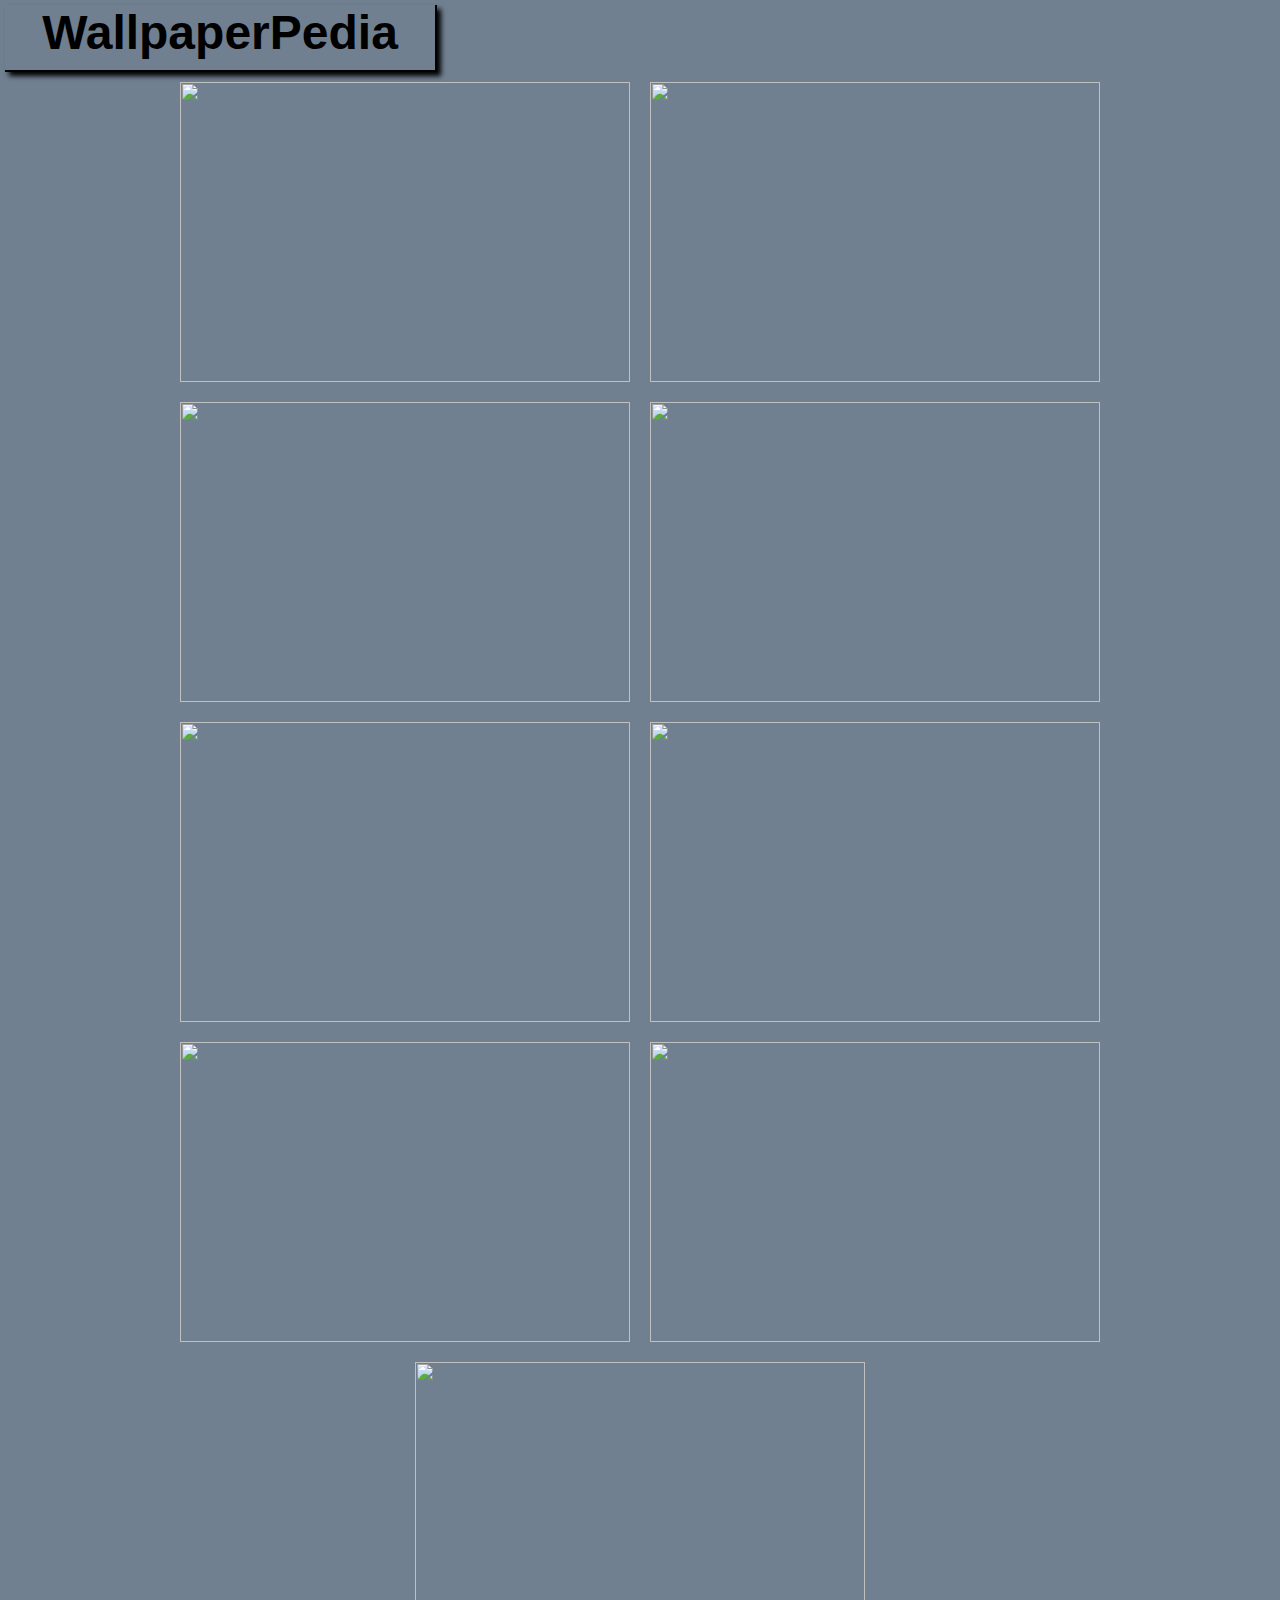
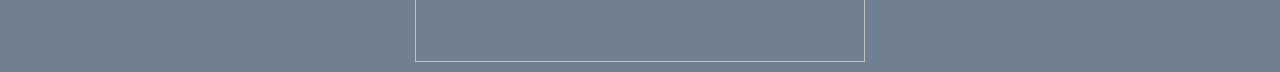
==== index.html @ 3aceccb8 "Rename portfolio.html to index.html" ====
<!DOCTYPE html>
<html lang="en">
<head>
    <meta charset="UTF-8">
    <meta http-equiv="X-UA-Compatible" content="IE=edge">
    <meta name="viewport" content="width=device-width, initial-scale=1.0">
    <title>Wallpaperpedia</title>
    <link rel="stylesheet" type="text/css" href="stylewallpaper.css">
</head>
<body>
    <h1>WallpaperPedia</h1>
    <div class="flex">
        <img src="https://jorge.fbarr.net/files/wallpaper/0arBya9.jpg" >
        <img src="https://jorge.fbarr.net/files/wallpaper/12hgZKI.jpg" >
        <img src="https://jorge.fbarr.net/files/wallpaper/2IveV5w.jpg" >
        <img src="https://jorge.fbarr.net/files/wallpaper/47pBUlm.jpg" >
        <img src="https://jorge.fbarr.net/files/wallpaper/7RDm7OK.jpg" >
        <img src="https://jorge.fbarr.net/files/wallpaper/JdlFnM5.jpg" >
        <img src="https://jorge.fbarr.net/files/wallpaper/PUpG5uL.jpg" >
        <img src="https://jorge.fbarr.net/files/wallpaper/arNbfzl.jpg" >
        <img src="https://jorge.fbarr.net/files/wallpaper/nYWfE88.jpg" >
    </div>
    
</body>
</html>
---- stylewallpaper.css ----
body {
  background-color: slategrey;
  margin: 0px;
}
h1 {
  font-family: Verdana, Geneva, Tahoma, sans-serif;
  font-size: 3em;
  border-bottom: 2px solid black;
  border-right: 2px solid black;
  width: 430px;
  text-align: center;
  padding-bottom: 10px;
  box-shadow: 4px 4px 5px #000000;
  margin: 0px;
  margin-top: 5px;
  margin-left: 5px;
}
.flex {
  display: flex;
  flex-wrap: wrap;
  justify-content: center;
}
img {
  height: 300px;
  width: 450px;
  margin: 10px;
  transition: all 0.5s;
}
img:hover {
  transform: scale(1.1);
}
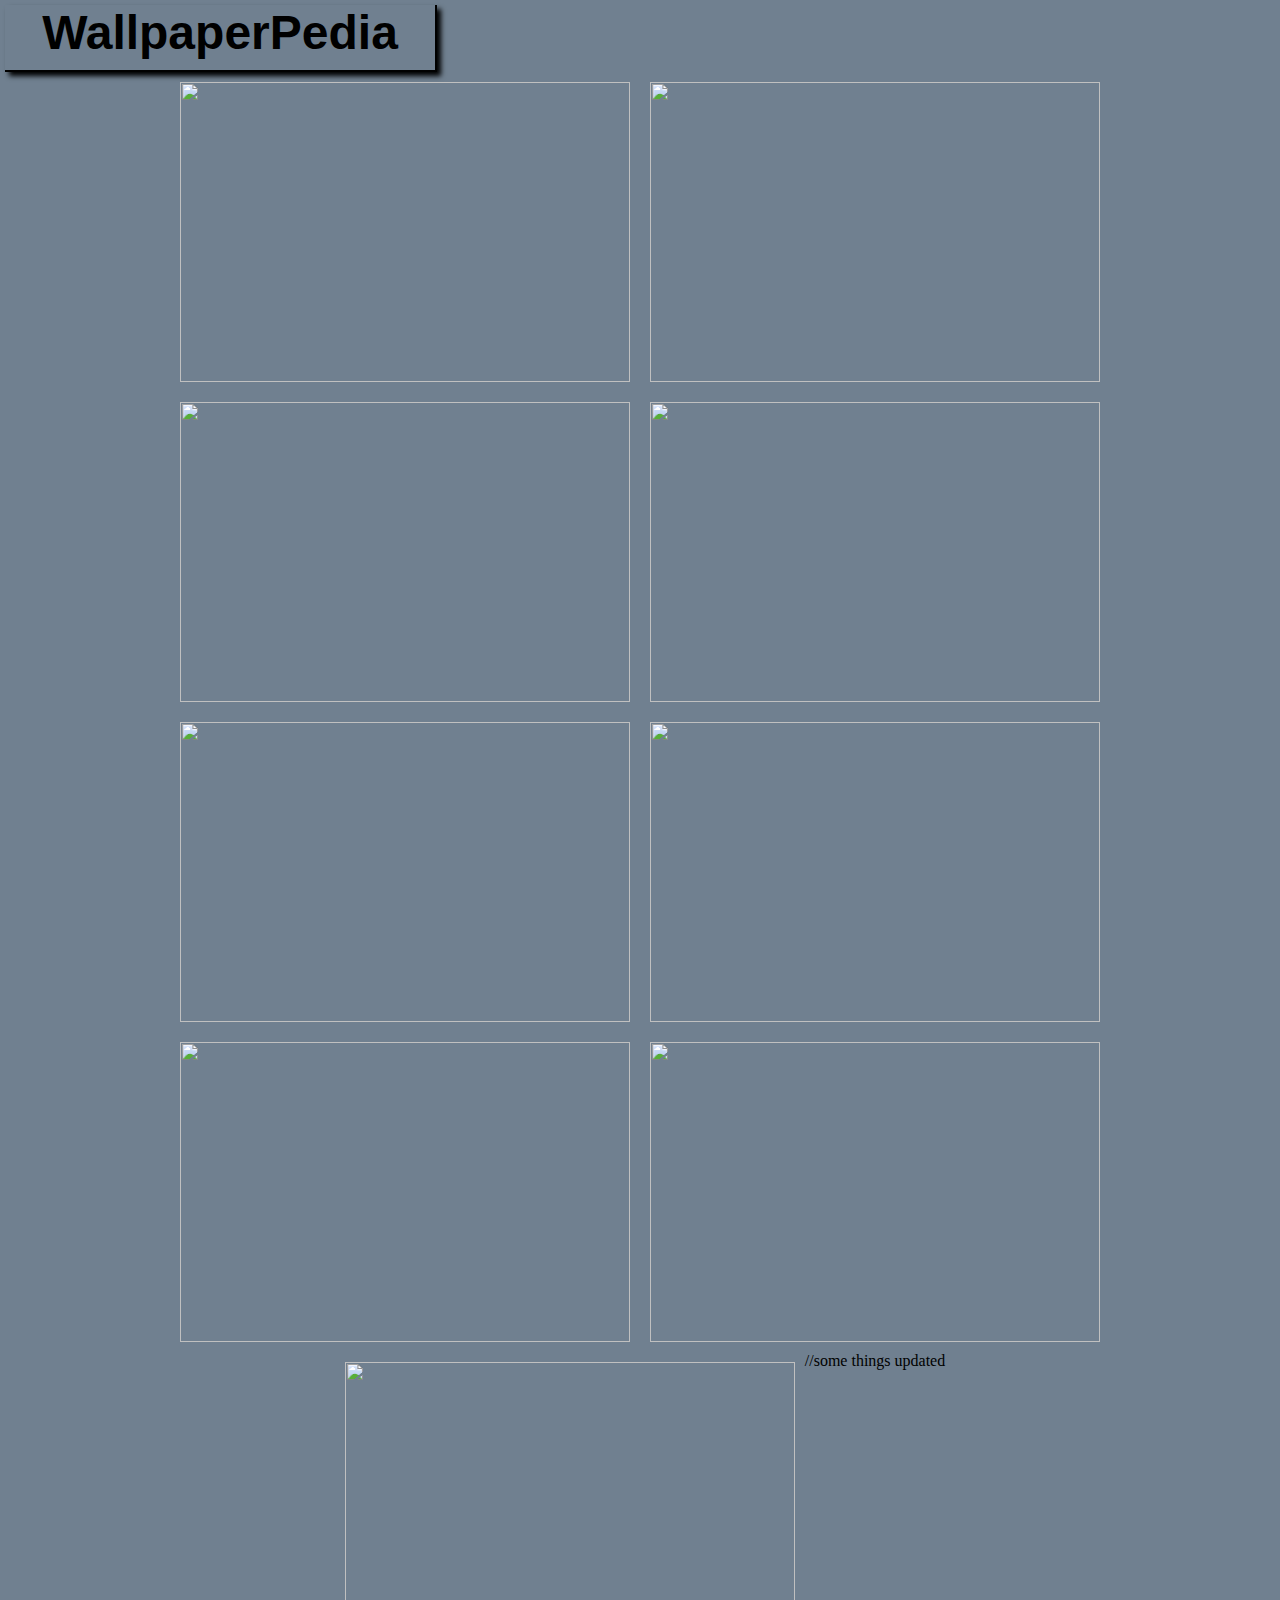
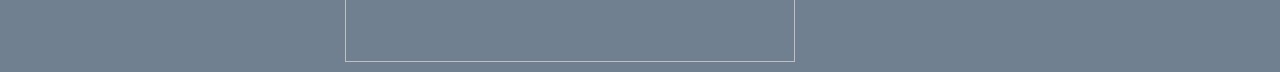
==== commit 1c05abc7: "Update index.html" ====
--- a/index.html
+++ b/index.html
@@ -5,7 +5,7 @@
     <meta http-equiv="X-UA-Compatible" content="IE=edge">
     <meta name="viewport" content="width=device-width, initial-scale=1.0">
     <title>Wallpaperpedia</title>
-    <link rel="stylesheet" type="text/css" href="stylewallpaper.css">
+    <link rel="stylesheet" type="text/css" href="style.css">
 </head>
 <body>
     <h1>WallpaperPedia</h1>
@@ -19,6 +19,7 @@
         <img src="https://jorge.fbarr.net/files/wallpaper/PUpG5uL.jpg" >
         <img src="https://jorge.fbarr.net/files/wallpaper/arNbfzl.jpg" >
         <img src="https://jorge.fbarr.net/files/wallpaper/nYWfE88.jpg" >
+        //some things updated
     </div>
     
 </body>
--- a/style.css
+++ b/style.css
@@ -0,0 +1,31 @@
+body {
+  background-color: slategrey;
+  margin: 0px;
+}
+h1 {
+  font-family: Verdana, Geneva, Tahoma, sans-serif;
+  font-size: 3em;
+  border-bottom: 2px solid black;
+  border-right: 2px solid black;
+  width: 430px;
+  text-align: center;
+  padding-bottom: 10px;
+  box-shadow: 4px 4px 5px #000000;
+  margin: 0px;
+  margin-top: 5px;
+  margin-left: 5px;
+}
+.flex {
+  display: flex;
+  flex-wrap: wrap;
+  justify-content: center;
+}
+img {
+  height: 300px;
+  width: 450px;
+  margin: 10px;
+  transition: all 0.5s;
+}
+img:hover {
+  transform: scale(1.1);
+}
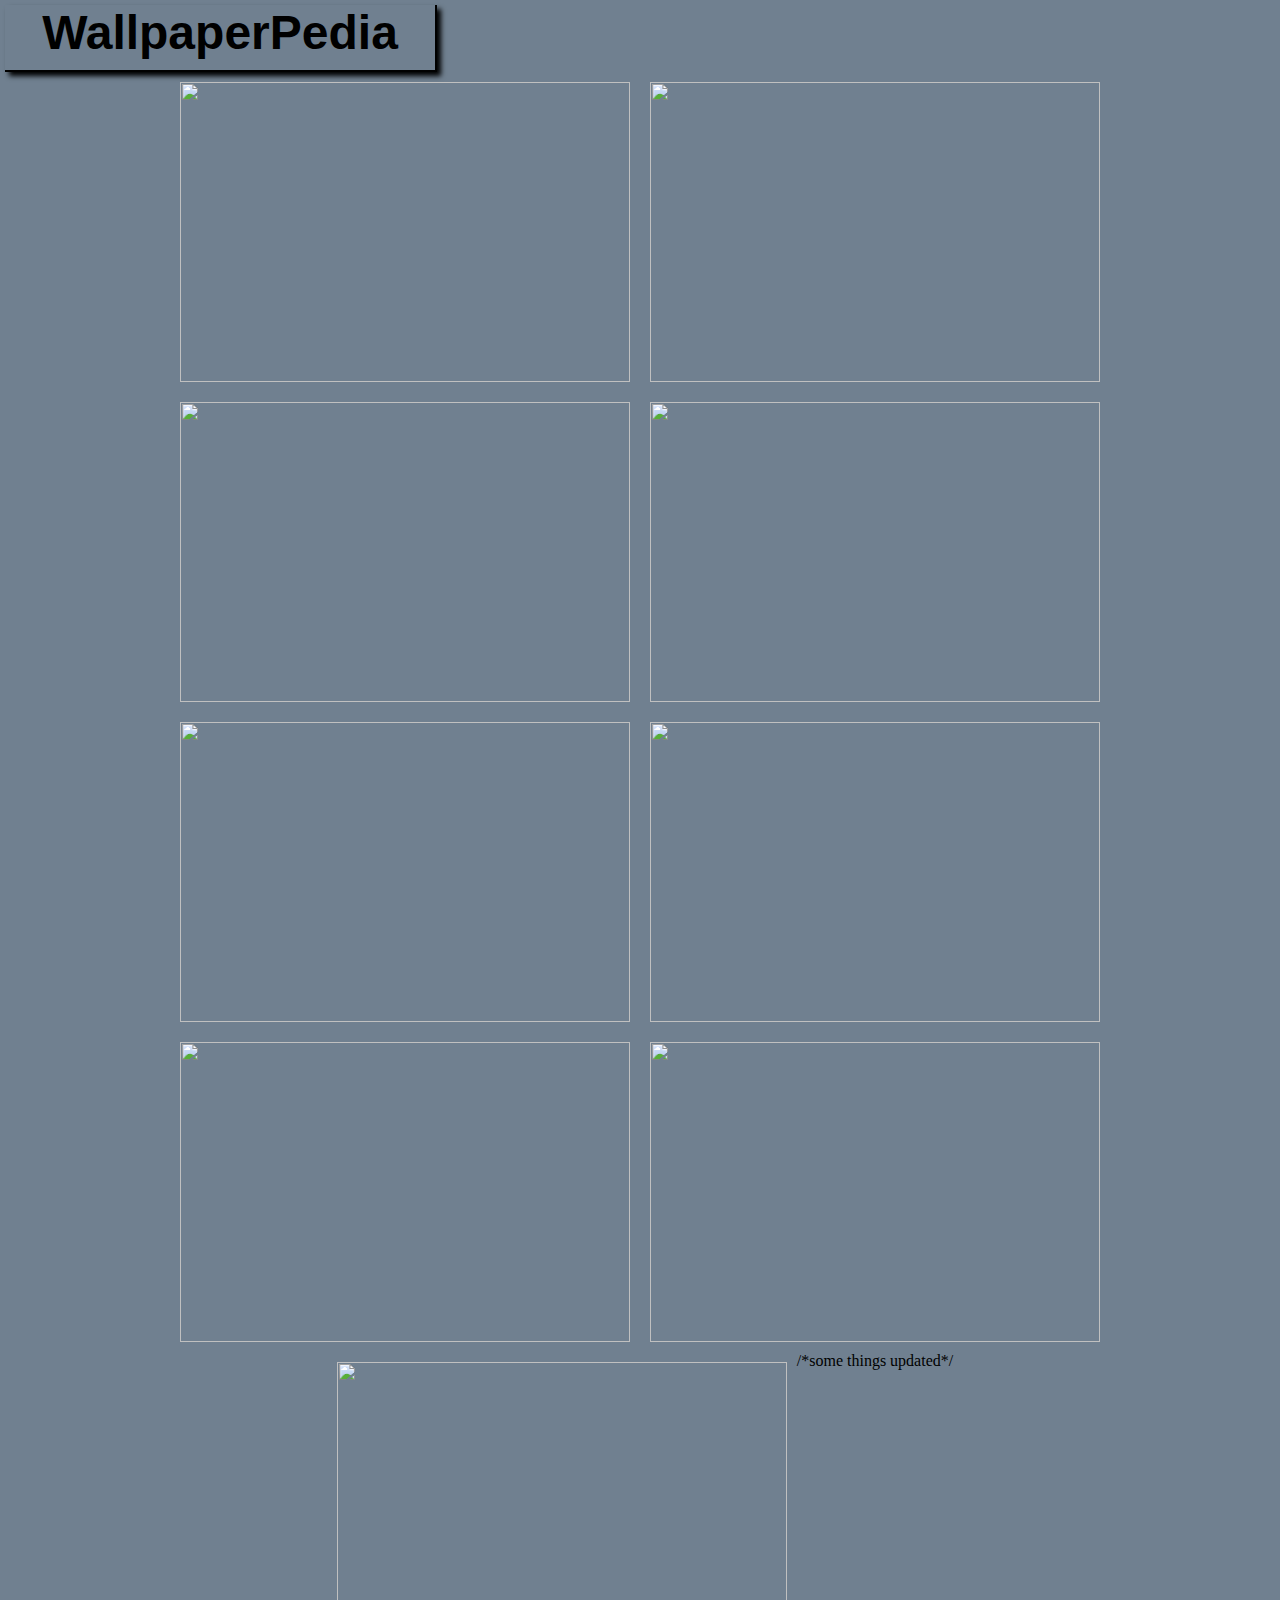
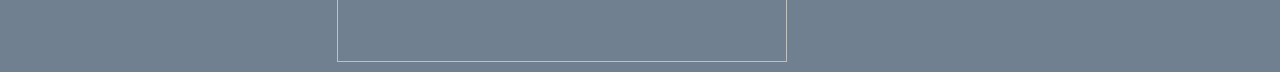
==== commit 934f9bae: "Update index.html" ====
--- a/index.html
+++ b/index.html
@@ -19,7 +19,7 @@
         <img src="https://jorge.fbarr.net/files/wallpaper/PUpG5uL.jpg" >
         <img src="https://jorge.fbarr.net/files/wallpaper/arNbfzl.jpg" >
         <img src="https://jorge.fbarr.net/files/wallpaper/nYWfE88.jpg" >
-        //some things updated
+        /*some things updated*/
     </div>
     
 </body>
--- a/style.css
+++ b/style.css
@@ -3,6 +3,7 @@
   margin: 0px;
 }
 h1 {
+  /*changed font*/
   font-family: Verdana, Geneva, Tahoma, sans-serif;
   font-size: 3em;
   border-bottom: 2px solid black;
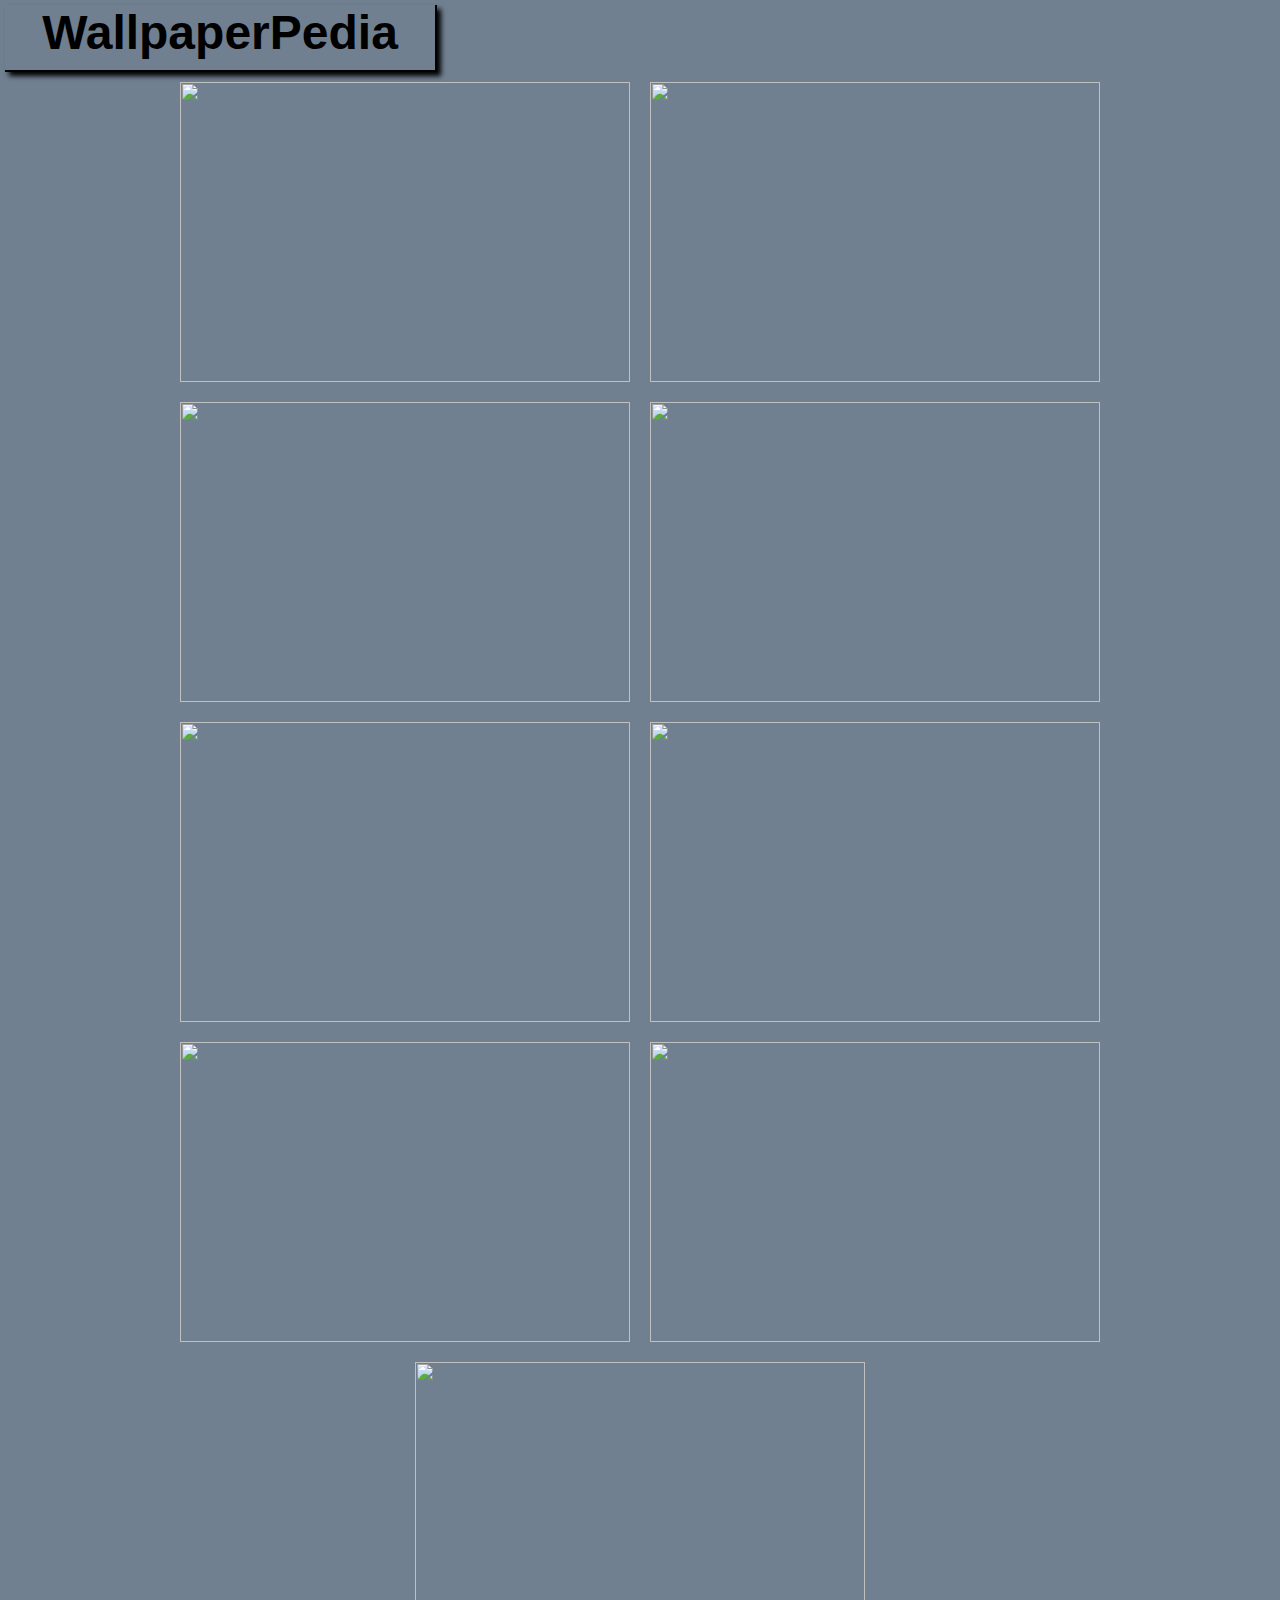
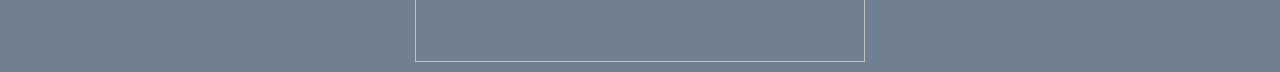
==== commit 17d489a9: "Update index.html" ====
--- a/index.html
+++ b/index.html
@@ -19,7 +19,7 @@
         <img src="https://jorge.fbarr.net/files/wallpaper/PUpG5uL.jpg" >
         <img src="https://jorge.fbarr.net/files/wallpaper/arNbfzl.jpg" >
         <img src="https://jorge.fbarr.net/files/wallpaper/nYWfE88.jpg" >
-        /*some things updated*/
+        <!--some things updated-->
     </div>
     
 </body>
